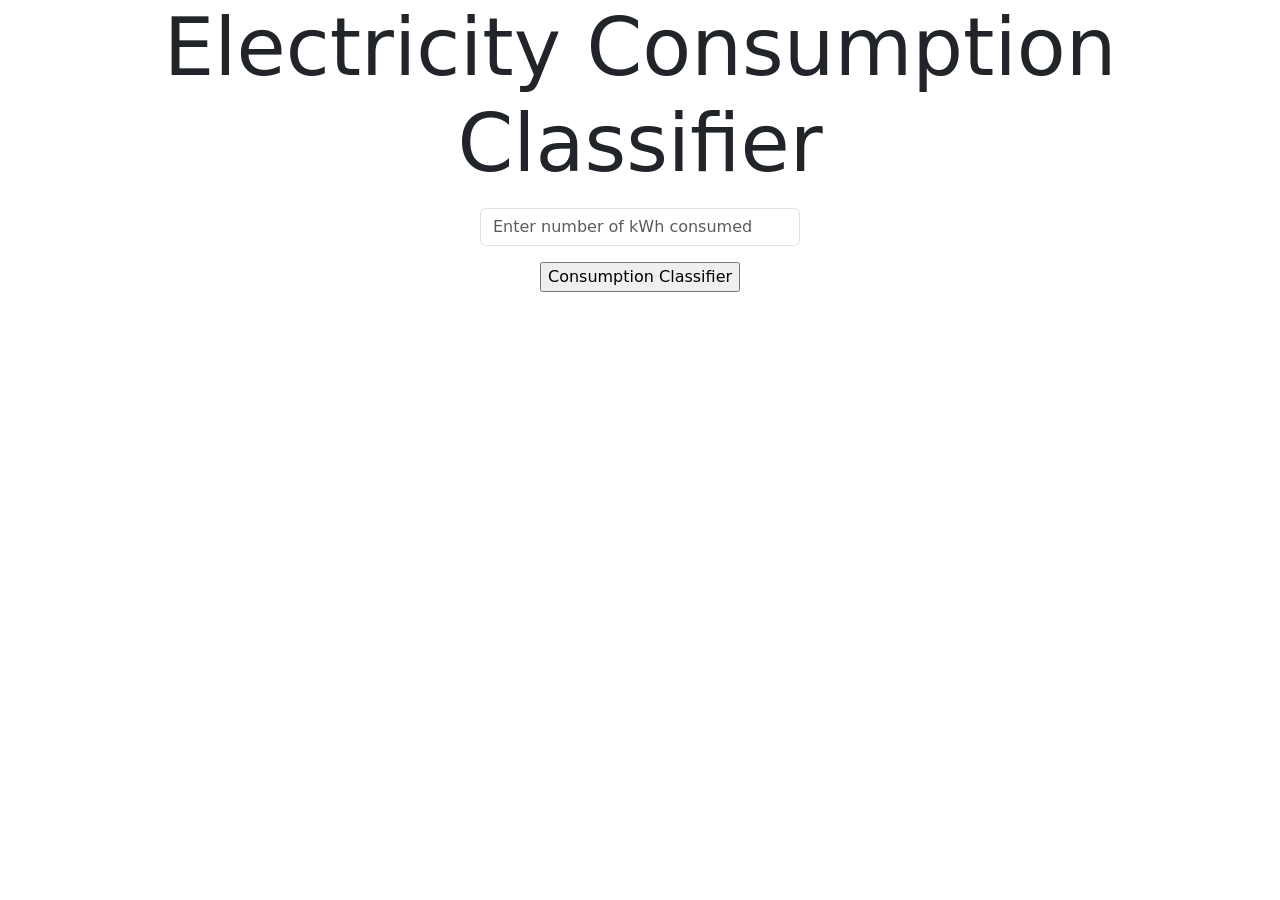
==== index.html @ 0a190c46 "Rename Drill1.html to index.html" ====
<!DOCTYPE html>
<html lang="en">
<head>
    <meta charset="UTF-8">
    <meta name="viewport" content="width=device-width, initial-scale=1.0">
    <title>Q4 Drill 1</title>
    <link href="https://cdn.jsdelivr.net/npm/bootstrap@5.3.8/dist/css/bootstrap.min.css" rel="stylesheet" integrity="sha384-sRIl4kxILFvY47J16cr9ZwB07vP4J8+LH7qKQnuqkuIAvNWLzeN8tE5YBujZqJLB" crossorigin="anonymous">
    <script src="https://cdn.jsdelivr.net/npm/bootstrap@5.3.8/dist/js/bootstrap.bundle.min.js" integrity="sha384-FKyoEForCGlyvwx9Hj09JcYn3nv7wiPVlz7YYwJrWVcXK/BmnVDxM+D2scQbITxI" crossorigin="anonymous"></script>
    <link rel="stylesheet" href="Drill1.css">
    <script src="Drill1.js"></script>
</head>
<body>
    <p class="text-center display-1">Electricity Consumption Classifier</p>
    <form class="d-flex flex-column align-items-center gap-3">
        <input type="number" id="input" placeholder="Enter number of kWh consumed" class="form-control w-25">
        <input type="button" onclick="classifier()" value="Consumption Classifier">
    </form>
    <div id="output" style="font-size: xx-large; text-align: center;"></div>
</body>
</html>
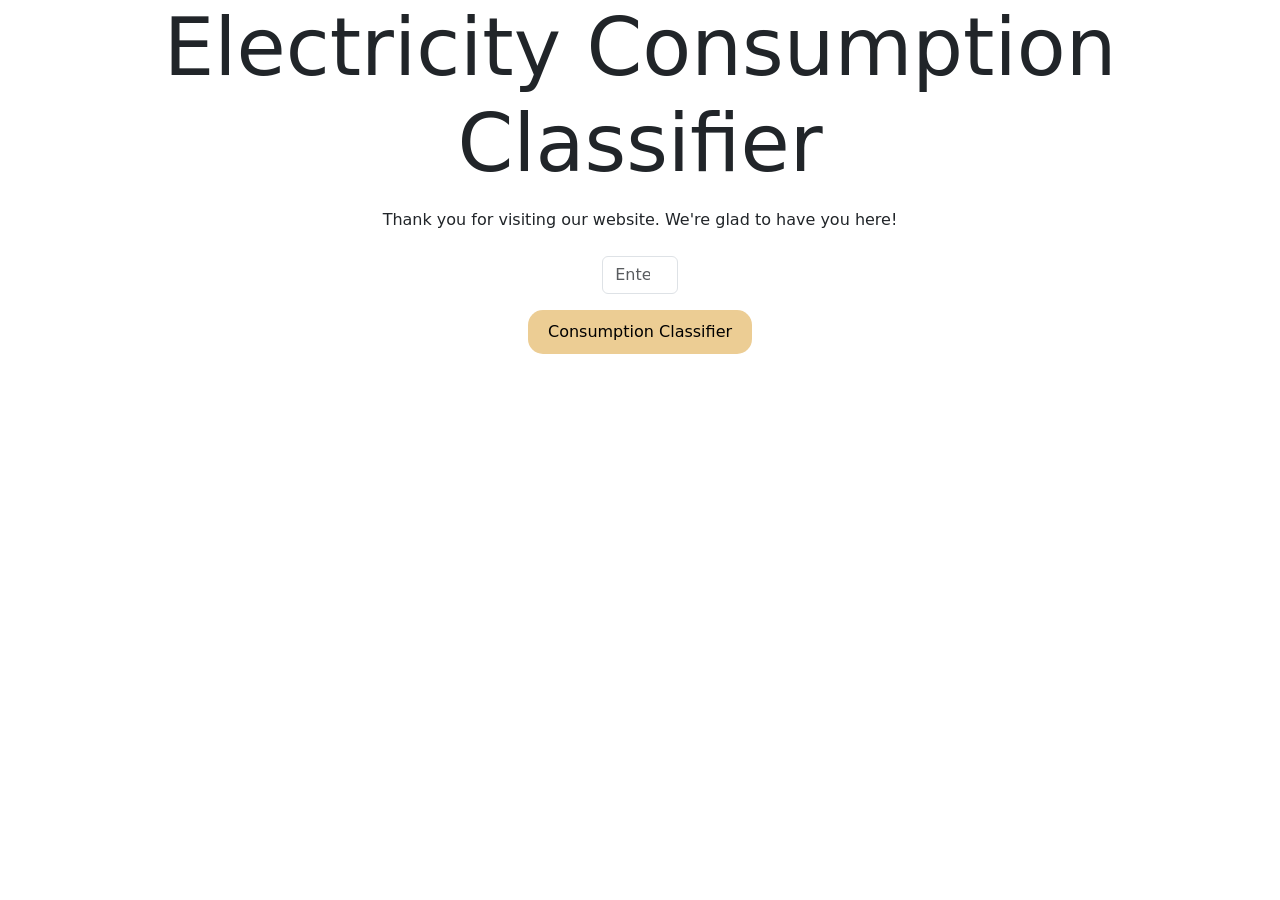
==== commit 7250efa1: "Update index.html" ====
--- a/index.html
+++ b/index.html
@@ -11,10 +11,15 @@
 </head>
 <body>
     <p class="text-center display-1">Electricity Consumption Classifier</p>
-    <form class="d-flex flex-column align-items-center gap-3">
-        <input type="number" id="input" placeholder="Enter number of kWh consumed" class="form-control w-25">
-        <input type="button" onclick="classifier()" value="Consumption Classifier">
-    </form>
-    <div id="output" style="font-size: xx-large; text-align: center;"></div>
+    <p class="text-center">Thank you for visiting our website. We're glad to have you here!</p>        
+    <div class="row block-row justify-content-center">
+        <div class="col-md-3 m-2 block">
+            <form class="d-flex flex-column align-items-center gap-3">
+                <input type="number" id="KWH_" placeholder="Enter number of kWh consumed" class="form-control w-25">
+                <input type="button" onclick="classifier()" value="Consumption Classifier" style="border-radius: 15px; margin-bottom: 10px; background-color: rgb(236, 205, 148); border: none; padding: 10px 20px; font-size: 16px; color: black;">
+            </form>
+            <div id="output" style="font-size: xx-large; text-align: center;"></div> 
+        </div>
+    </div>
 </body>
 </html>
